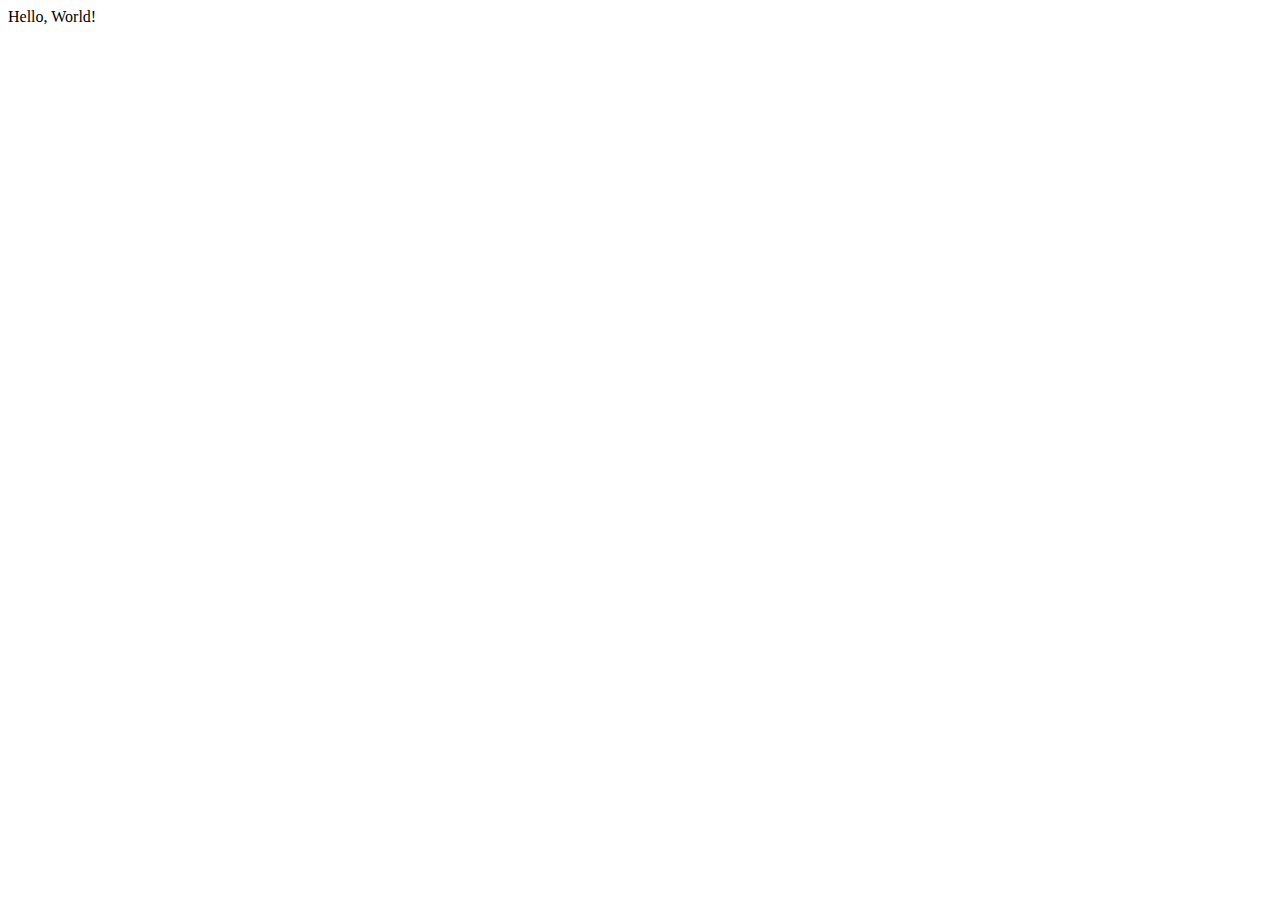
==== src/resources/index.html @ ac150523 "Took a step back and deconvoluted the client-side setup." ====
<!DOCTYPE html>
<!--suppress HtmlUnknownTarget -->
<html lang="en">
    <head>
        <meta charset="utf-8">
        <meta http-equiv="X-UA-Compatible" content="IE=edge">
        <meta name="viewport" content="width=device-width, initial-scale=1">
        <title>Quote Finder</title>

        <link href="css/index.css" rel="stylesheet">
        <script src="js/jquery.js"></script>
    </head>

    <body>
        Hello, World!
    </body>
</html>
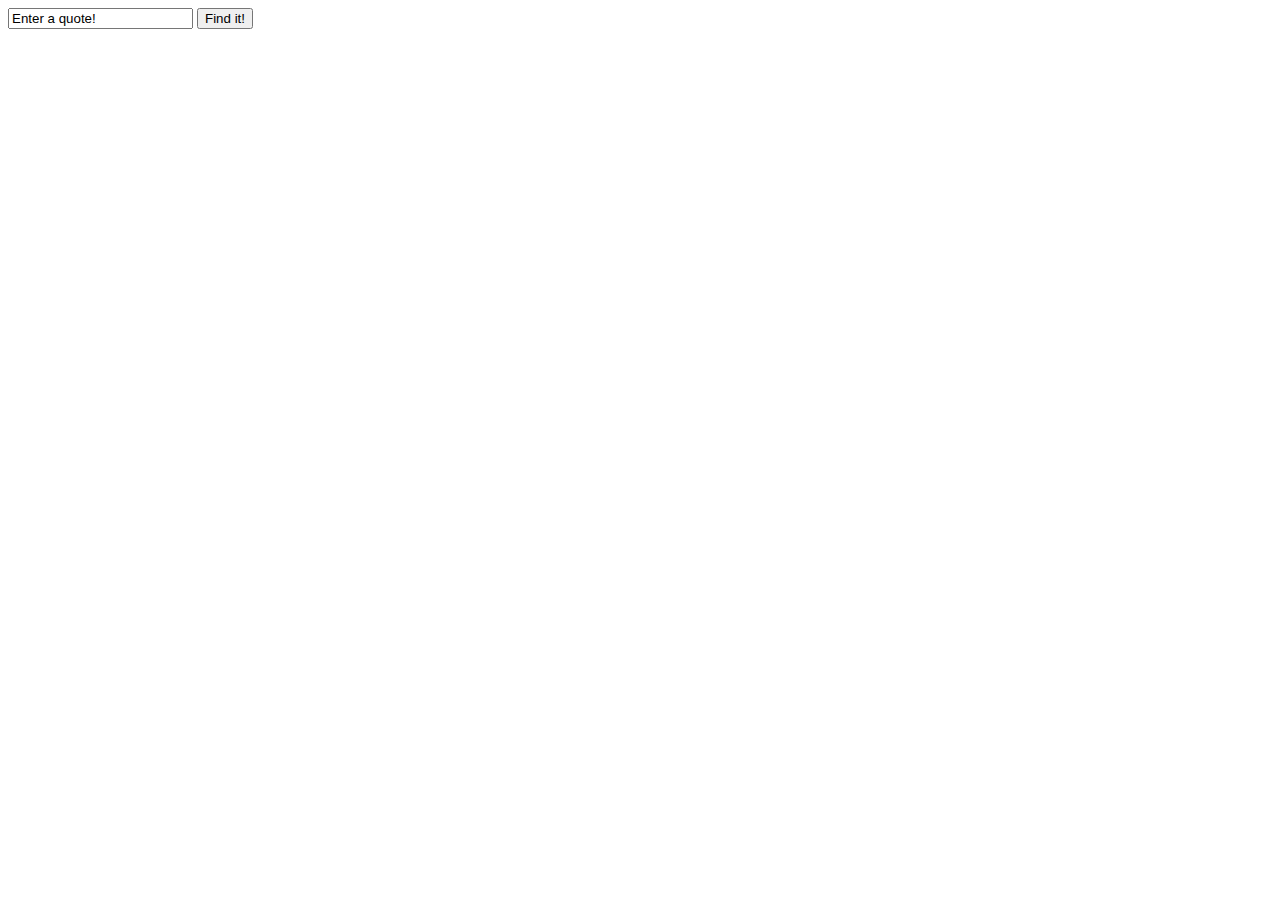
==== commit fd7c8cb7: "We're now actually making the ajax call to the server on the client." ====
--- a/src/resources/index.html
+++ b/src/resources/index.html
@@ -3,15 +3,19 @@
 <html lang="en">
     <head>
         <meta charset="utf-8">
-        <meta http-equiv="X-UA-Compatible" content="IE=edge">
-        <meta name="viewport" content="width=device-width, initial-scale=1">
         <title>Quote Finder</title>
 
         <link href="css/index.css" rel="stylesheet">
         <script src="js/jquery.js"></script>
+        <script src="js/app.js"></script>
     </head>
 
     <body>
-        Hello, World!
+        <nav>
+            <span><input id="search_text" value="Enter a quote!" title="Want to find a quote? Type it in here!"/></span>
+            <span><button type="button" onclick="performSearch()">Find it!</button></span>
+        </nav>
+
+        <div id="search_results"></div>
     </body>
 </html>
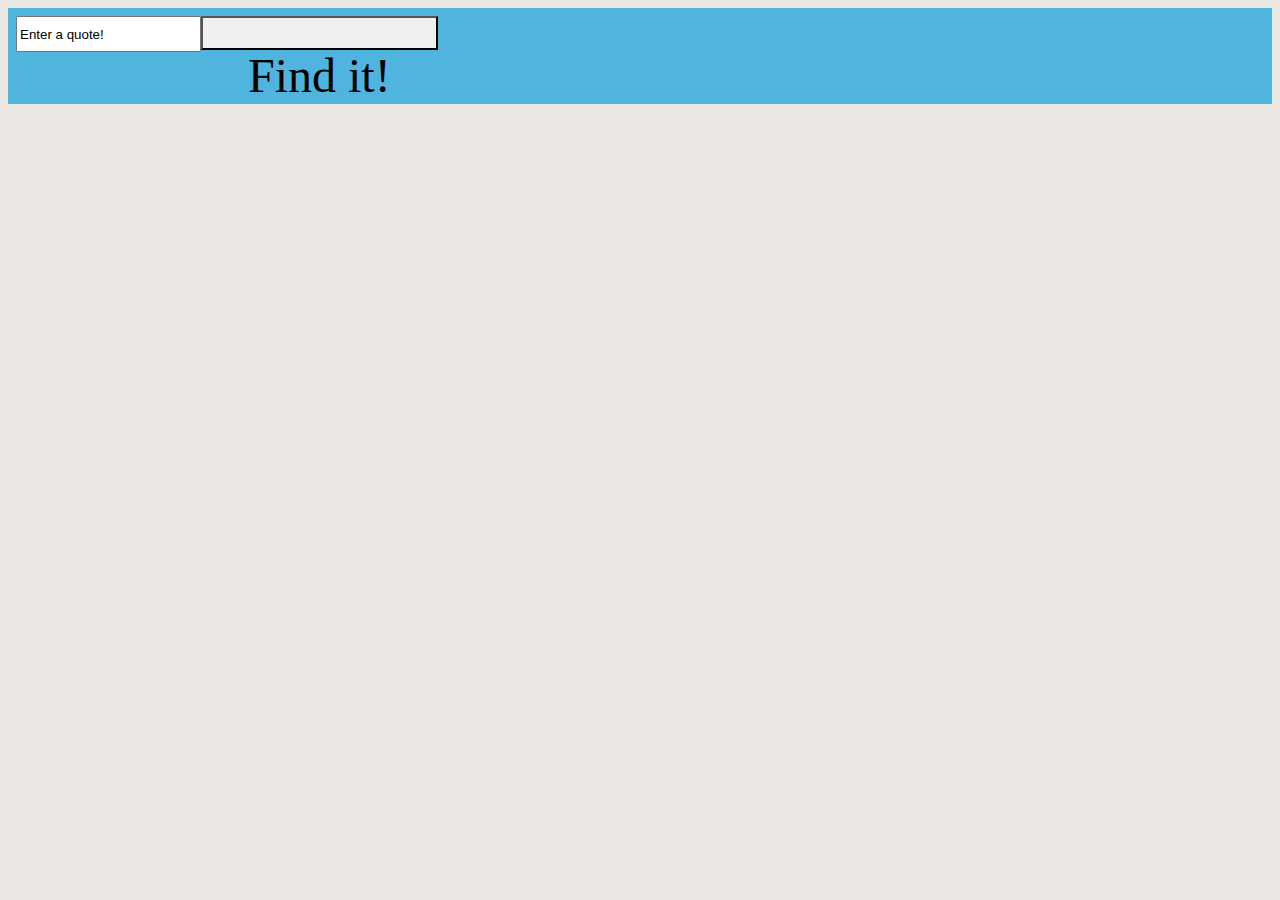
==== commit 2ccb421e: "more styling" ====
--- a/src/resources/index.html
+++ b/src/resources/index.html
@@ -12,8 +12,14 @@
 
     <body>
         <nav>
-            <span><input id="search_text" value="Enter a quote!" title="Want to find a quote? Type it in here!"/></span>
-            <span><button type="button" onclick="performSearch()">Find it!</button></span>
+            <ul class="nav_ul">
+                <li class="nav_li">
+                    <input class="nav_element" id="search_text" value="Enter a quote!" title="Want to find a quote? Type it in here!"/>
+                </li>
+                <li class="nav_li">
+                    <button class="nav_element" type="button" onclick="performSearch()">Find it!</button>
+                </li>
+            </ul>
         </nav>
 
         <div id="search_results"></div>
--- a/src/resources/css/index.css
+++ b/src/resources/css/index.css
@@ -0,0 +1,38 @@
+nav {
+    background-color: #4fb4de;
+}
+
+body {
+    background-color: #EBE8E4;
+}
+
+.nav_ul {
+    list-style-type: none;
+    margin: 0;
+    padding: 8px;
+    overflow: hidden;
+}
+
+.nav_li {
+    float: left;
+}
+
+.nav_element {
+    height: 30px;
+}
+
+button {
+    display: inline-block;
+    margin: 0 10px 0 0;
+    padding: 15px 45px;
+    font-size: 48px;
+    font-family: "Bitter",serif;
+    line-height: 1.8;
+    appearance: none;
+    box-shadow: none;
+    border-radius: 0;
+}
+
+button:focus {
+    outline: none
+}
